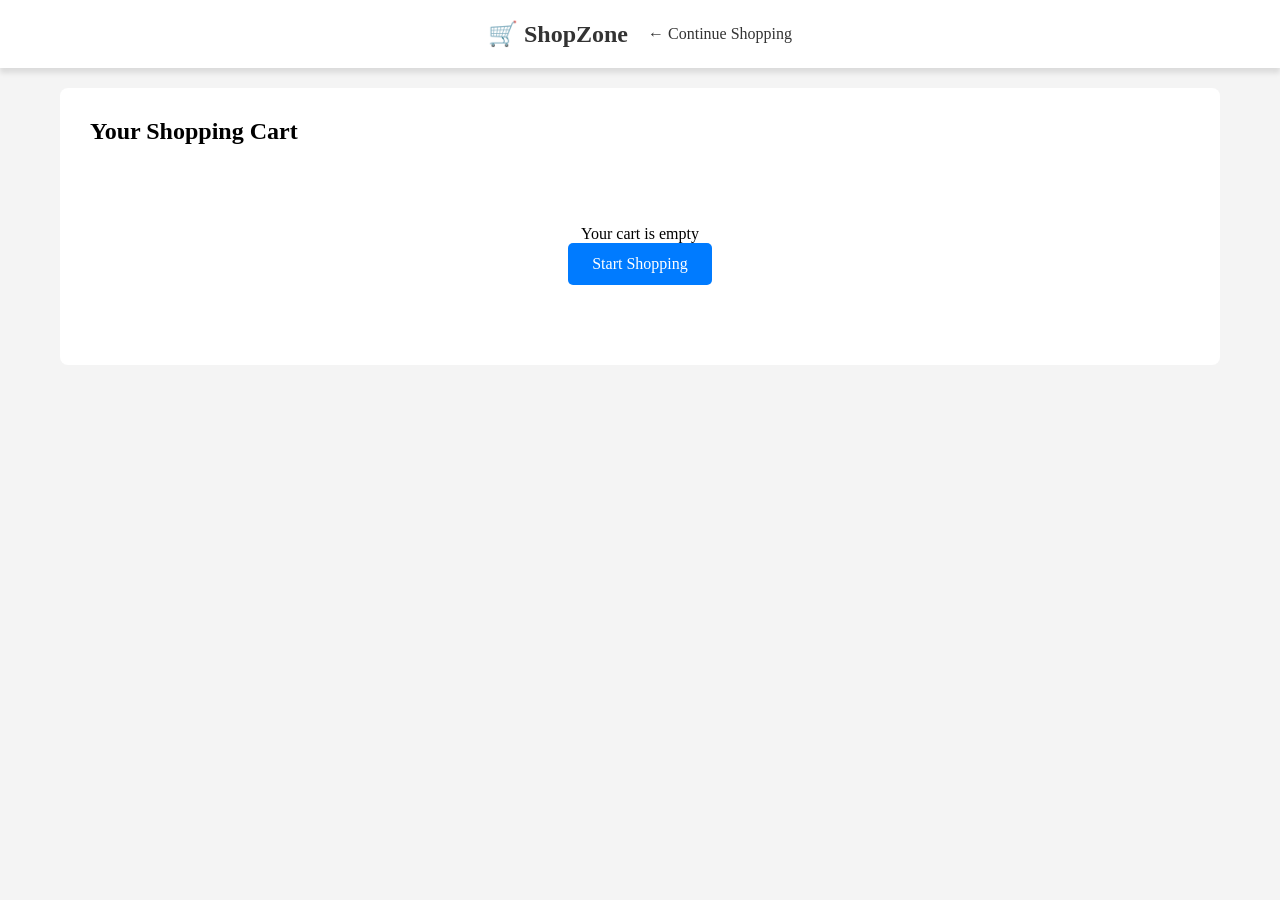
==== cart.html @ 5ea513f6 "html" ====
<!DOCTYPE html>
<html lang="en">
<head>
  <meta charset="UTF-8">
  <meta name="viewport" content="width=device-width, initial-scale=1.0">
  <title>Shopping cart</title>
  <link rel="stylesheet" href="style.css">
</head>
<body>
  <!-- Header -->
  <header>
    <nav class="navbar">
      <h1 class="logo">🛒 ShopZone</h1>
      <div class="nav-links">
          <a href="index.html">← Continue Shopping</a>
      </div>
    </nav>
  </header>

  <main>
    <div class="cart-container">
      <h2>Your Shopping Cart</h2>
      
      <!-- Cart Items -->
      <div class="cart-items" id="cart-items">
          <!-- Cart items will be dynamically added here -->
      </div>

      <!-- Empty Cart Message -->
      <div class="empty-cart" id="empty-cart">
        <p>Your cart is empty</p>
        <a href="index.html" class="btn">Start Shopping</a>
      </div>

      <!-- Cart Summary -->
      <div class="cart-summary" id="cart-summary">
        <h3>Order Summary</h3>
        <div class="summary-row">
            <span>Subtotal:</span>
            <span id="subtotal">$0.00</span>
        </div>
        <div class="summary-row">
            <span>Tax (10%):</span>
            <span id="tax">$0.00</span>
        </div>
        <div class="summary-row total">
            <span>Total:</span>
            <span id="total">$0.00</span>
        </div>
        <button class="btn checkout-btn">Proceed to Checkout</button>
      </div>
    </div>
  </main>

  <script src="products.js"></script>
  <script src="cart.js"></script>
</body>
</html>
---- style.css ----
*{
  margin: 0;
  padding: 0;
  box-sizing: border-box;
}
body{
  background-color: rgb(244, 244, 244);
}
header{
  background-color: white;
  box-shadow: 0 5px 5px rgba(0, 0, 0, 0.1);
}
.navbar{
  display: flex;
  justify-content: center;
  align-items: center;
  padding: 20px;
  margin: 0 auto;
  gap: 20px;
}
.logo{
  font-size: 24px;
  color: #333;
}
.nav-links{
  display: flex;
  align-items: center;
  gap: 20px;
}
.nav-links a{
  text-decoration: none;
  color: #333;
  font-weight: 500;
}
.product{
  padding: 8px 16px;
  background-color: red;
  border-radius: 5px;
  color: white !important;
}
.cart-link{
  background-color: #007bff;
  color: white !important;
  padding: 8px 16px;
  border-radius: 5px;
}
main{
  max-width: 1200px;
  margin: 0 auto;
  padding: 20px;
}
.filters-container{
  background-color: white;
  padding: 20px;
  border-radius: 8px;
  margin-bottom: 30px;
}
.search-box{
  margin-bottom: 20px;
}
#search-input{
  width: 100%;
  padding: 12px;
  border: 2px solid #ddd;
  border-radius: 5px;
  font-size: 15px;
}
.filter-buttons{
  display: flex;
  gap: 10px;
  flex-wrap: wrap;
}
.filter-btn{
  padding: 10px 20px;
  border: 2px solid #ddd;
  border-radius: 5px;
  background-color: white;
  cursor: pointer;
  transition: all 0.3s;
}
.filter-btn:hover{
  border-color: #007bff;
}
.products-container{
  display: grid;
  grid-template-columns: repeat(auto-fill, minmax(250px, 1fr));
  gap: 20px;
}
.product-card{
  background-color: white;
  border-radius: 8px;
  padding: 15px;
  box-shadow: 0 2px 5px rgba(0, 0, 0, 0.1);
  transition: transform 0.3s;
}
.product-card:hover{
  transform: translateY(-5px);
}
.product-image{
  width: 100%;
  height: 200px;
  object-fit: cover;
  border-radius: 5px;
  margin-bottom: 10px;
}
.product-name{
  font-size: 17px;
  margin-bottom: 5px;
  columns: #333;
}
.product-description{
  margin-bottom: 20px;
  color: gray;
}
.product-price{
  font-size: 20px;
  color: #666;
  margin-bottom: 15px;
}
.add-to-cart-btn{
  margin-top: 20px;
  width: 100%;
  padding: 12px;
  background: #28a745;
  color: white;
  border: none;
  border-radius: 5px;
  cursor: pointer;
  font-size: 16px;
  transition: background 0.3s;
}
.add-to-cart-btn:hover {
    background: #218838;
}

/* Cart Page */
.cart-container {
    background: white;
    padding: 30px;
    border-radius: 8px;
}

.cart-items {
    margin-bottom: 30px;
}

.cart-item {
    display: flex;
    gap: 20px;
    padding: 20px;
    border-bottom: 1px solid #ddd;
}

.cart-item-image {
    width: 100px;
    height: 100px;
    object-fit: cover;
    border-radius: 5px;
}

.cart-item-details {
    flex: 1;
}

.cart-item-name {
    font-size: 18px;
    margin-bottom: 5px;
}

.cart-item-price {
    color: #007bff;
    font-weight: bold;
    margin-bottom: 10px;
}

.quantity-controls {
    display: flex;
    align-items: center;
    gap: 10px;
}

.quantity-btn {
    padding: 5px 12px;
    border: 1px solid #ddd;
    background: white;
    cursor: pointer;
    border-radius: 3px;
}

.remove-btn {
    padding: 8px 16px;
    background: #dc3545;
    color: white;
    border: none;
    border-radius: 5px;
    cursor: pointer;
}

.empty-cart {
    text-align: center;
    padding: 50px;
    display: none;
}

.cart-summary {
    background: #f8f9fa;
    padding: 20px;
    border-radius: 8px;
    display: none;
}

.summary-row {
    display: flex;
    justify-content: space-between;
    margin-bottom: 10px;
    font-size: 16px;
}

.summary-row.total {
    font-size: 20px;
    font-weight: bold;
    border-top: 2px solid #ddd;
    padding-top: 10px;
    margin-top: 10px;
}

.checkout-btn {
    width: 100%;
    padding: 15px;
    background: #007bff;
    color: white;
    border: none;
    border-radius: 5px;
    cursor: pointer;
    font-size: 18px;
    margin-top: 20px;
}

.btn {
    display: inline-block;
    padding: 12px 24px;
    background: #007bff;
    color: white;
    text-decoration: none;
    border-radius: 5px;
}
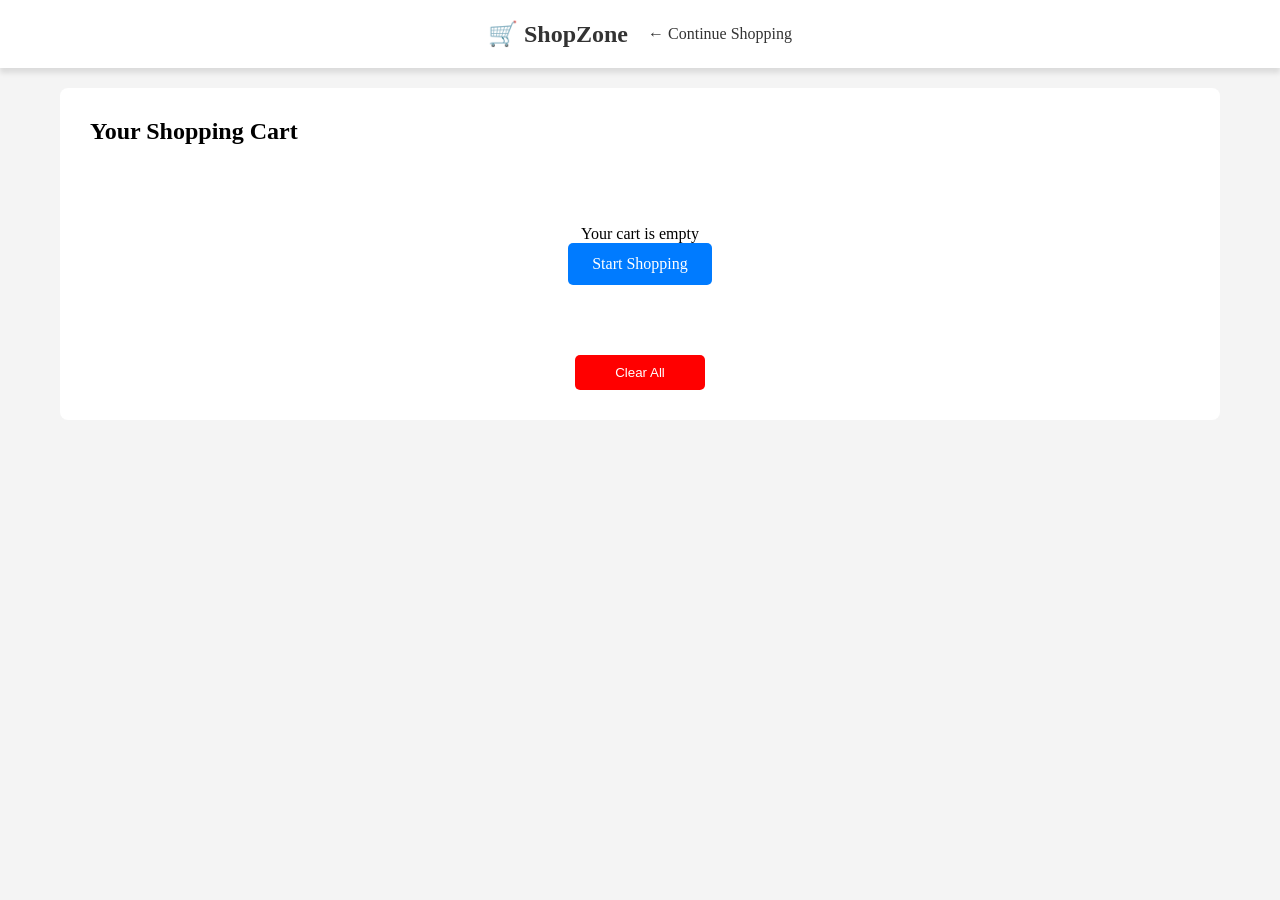
==== commit 94aa2aae: "added a btn in html" ====
--- a/cart.html
+++ b/cart.html
@@ -49,6 +49,7 @@
         </div>
         <button class="btn checkout-btn">Proceed to Checkout</button>
       </div>
+      <button class="clear-all">Clear All</button>
     </div>
   </main>
 
--- a/style.css
+++ b/style.css
@@ -243,4 +243,26 @@
     color: white;
     text-decoration: none;
     border-radius: 5px;
+}
+.purchase-container{
+  display: flex;
+  flex-direction: column;
+  align-items: center;
+  gap: 20px;
+}
+.no-product{
+  text-align: center;
+  width: 100%;
+  color: red;
+}
+.clear-all{
+  display: block;
+  margin: auto;
+  background-color: red;
+  color: white;
+  padding: 10px 40px; 
+  border: 0;
+  border-radius: 5px;
+  margin-top: 20px;
+  cursor: pointer;
 }
